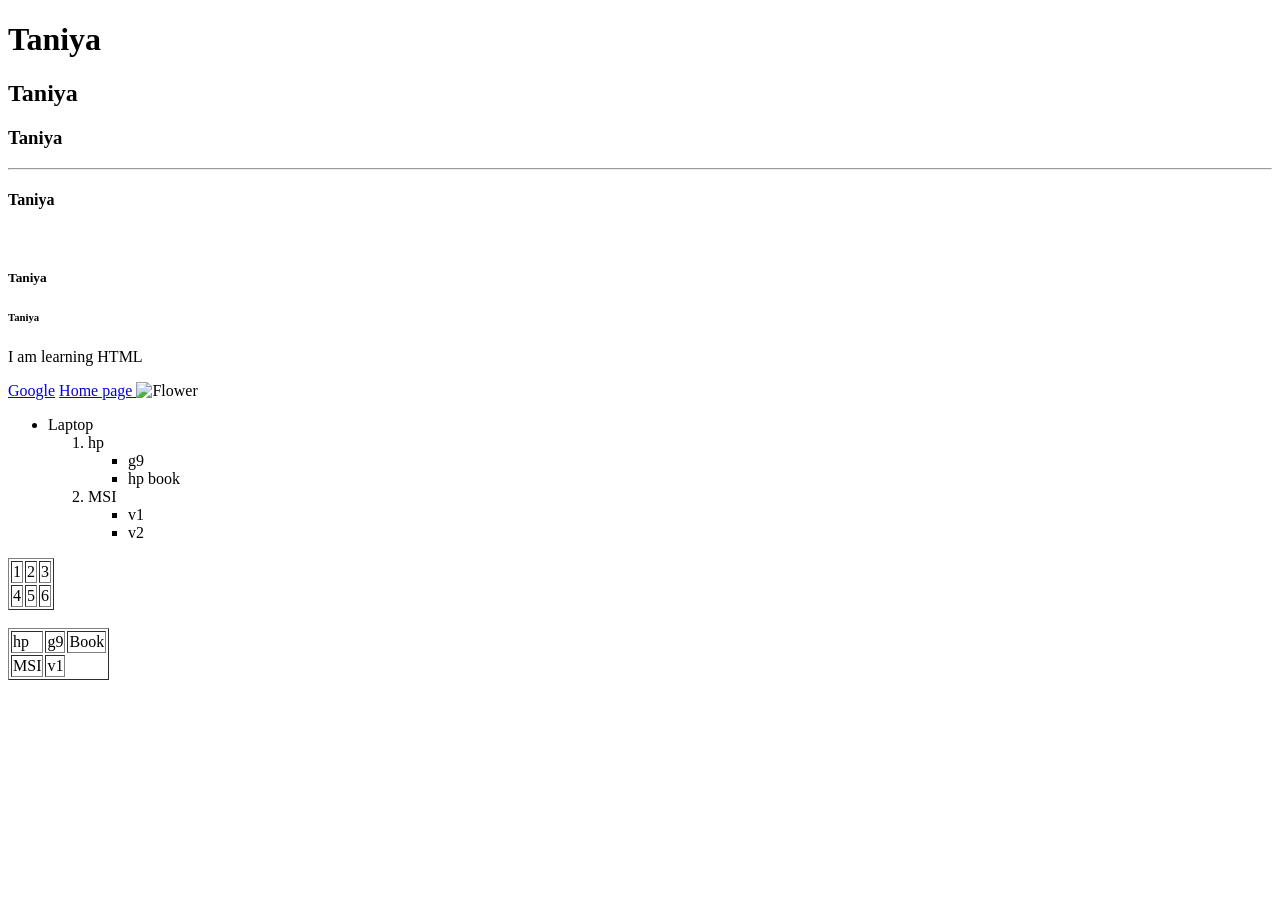
==== index.html @ 26bb43d1 "first commit" ====
<!DOCTYPE html>
<html lang="en">
<head>
    <meta charset="UTF-8">
    <meta name="viewport" content="width=device-width, initial-scale=1.0">
    <title>Document</title>
</head>
<body>
    <h1>Taniya</h1>
    <h2>Taniya</h2>
    <h3>Taniya</h3>
    <hr>
    <h4>Taniya</h4>
    <br>
    <h5>Taniya</h5>
    <h6>Taniya</h6>
    <p>I am learning HTML</p>
    <a href = "https://www.google.com/">Google</a>
    <a href = "./home.html">Home page </a>
    <img src = "https://tse1.mm.bing.net/th?id=OIP.MXXcVA3-a55KwAUXCG5HAAHaE8&pid=Api" alt = "Flower" height = "200">

    <ul>
        <li>Laptop</li>
        <ol>
            <li>hp</li>
            <ul>
                <li>g9</li>
                <li>hp book</li>
            </ul>

            <li>MSI</li>
                <ul>
                    <li>v1</li>
                    <li>v2</li>
                </ul>
        </ol>  
    </ul>

    <table border="1">
        <tr>
            <td>1</td>
            <td>2</td>
            <td>3</td>
        </tr>

        <tr>
            <td>4</td>
            <td>5</td>
            <td>6</td>
        </tr>
    </table>
<br>
    <table border="1">
        <tr>
            <td>hp</td>
            <td>g9</td>
            <td>Book</td>
        </tr>

        <tr>
            <td>MSI</td>
            <td>v1</td>
        </tr>
    </table>
</body>
</html>
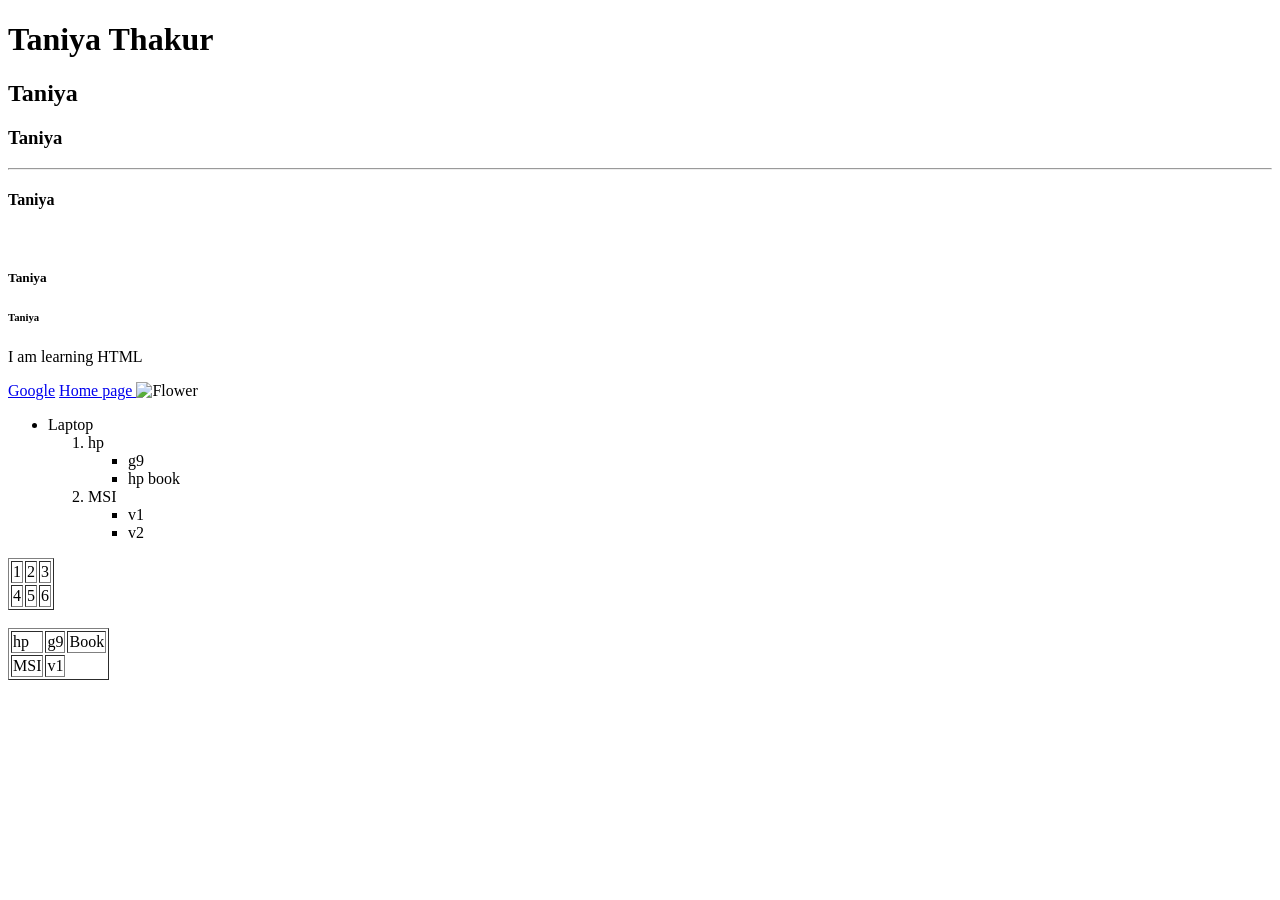
==== commit eff89063: "name added" ====
--- a/index.html
+++ b/index.html
@@ -6,7 +6,7 @@
     <title>Document</title>
 </head>
 <body>
-    <h1>Taniya</h1>
+    <h1>Taniya Thakur</h1>
     <h2>Taniya</h2>
     <h3>Taniya</h3>
     <hr>
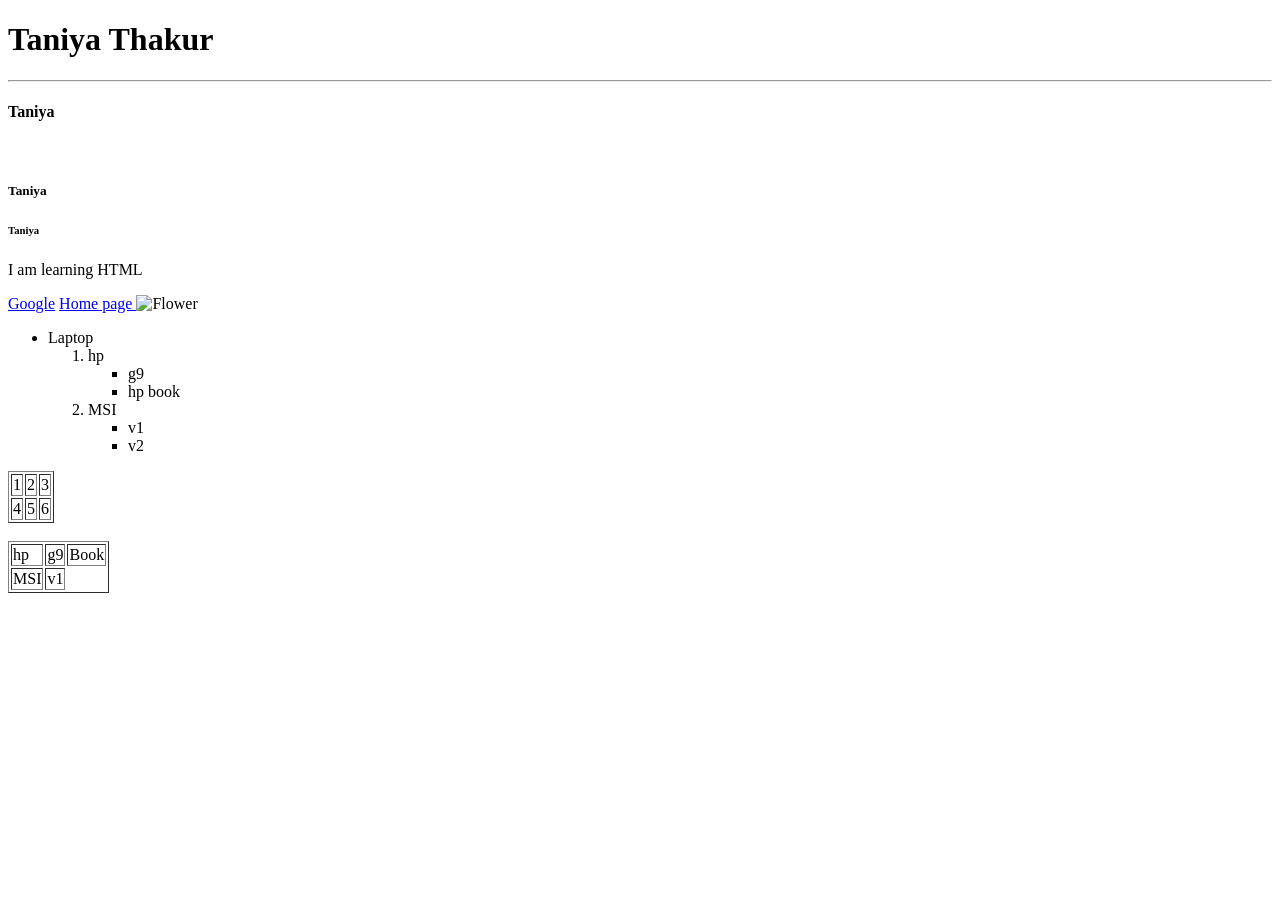
==== commit 39c9100d: "i learn function" ====
--- a/index.html
+++ b/index.html
@@ -7,8 +7,8 @@
 </head>
 <body>
     <h1>Taniya Thakur</h1>
-    <h2>Taniya</h2>
-    <h3>Taniya</h3>
+    <!-- <h2>Taniya</h2>
+    <h3>Taniya</h3> -->
     <hr>
     <h4>Taniya</h4>
     <br>
